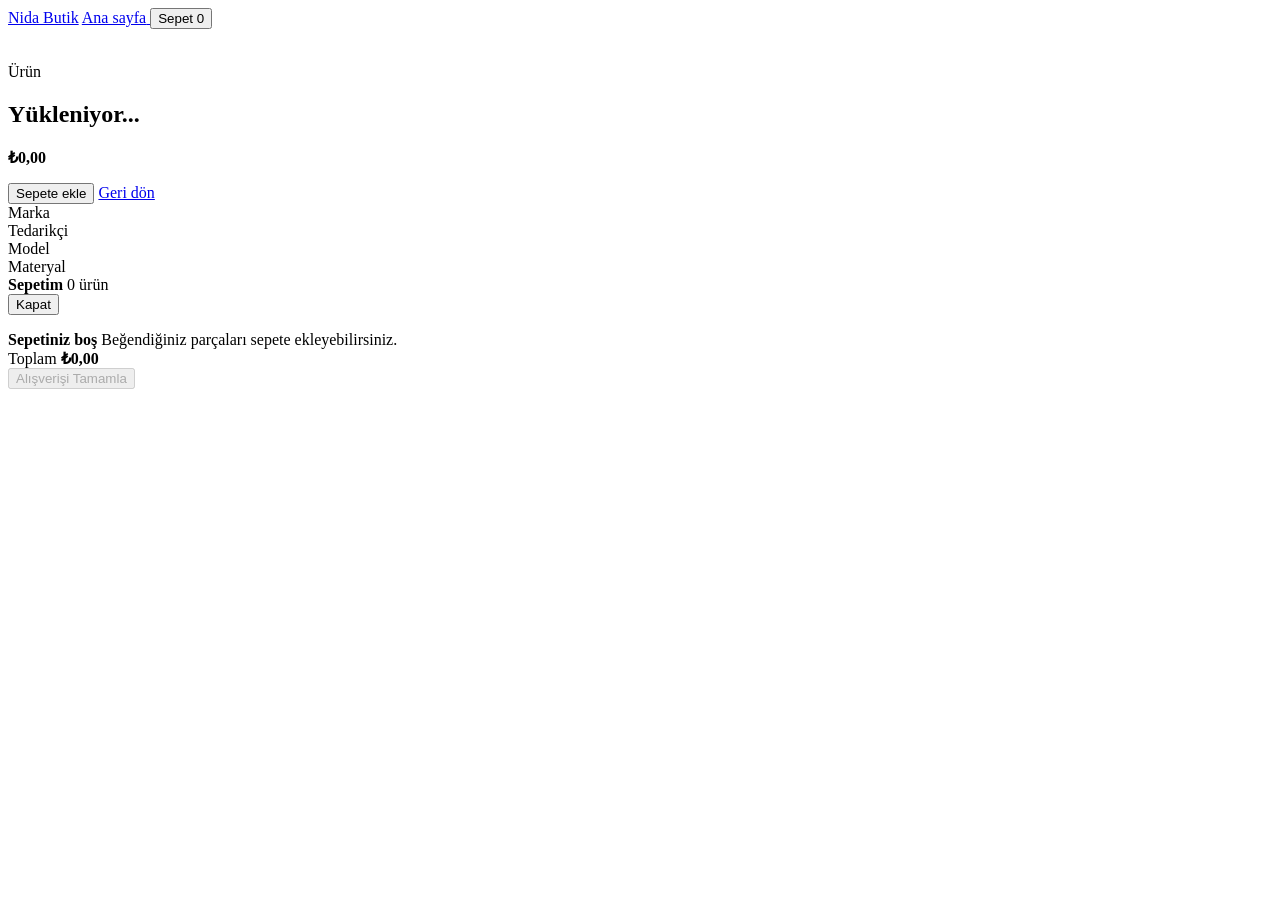
==== src/main/resources/static/product.html @ 01fc4eeb "Add product detail pages and hero updates" ====
<!doctype html>
<html lang="tr">
<head>
    <meta charset="utf-8">
    <meta name="viewport" content="width=device-width, initial-scale=1">
    <title>Ürün Detayı | Nida Butik</title>
    <link rel="stylesheet" href="/styles.css">
</head>
<body class="product-page">
<header class="site-header">
    <a class="logo" href="/">Nida Butik</a>
    <a class="cart-button product-back-link" href="/">
        <span>Ana sayfa</span>
    </a>
    <button id="cartButton" class="cart-button" type="button" aria-label="Sepeti aç">
        <span>Sepet</span>
        <span id="cartCount">0</span>
    </button>
</header>

<main class="product-detail-shell">
    <section class="product-detail" id="productDetail" aria-live="polite">
        <div class="product-detail-media">
            <img id="productImage" src="" alt="">
        </div>
        <div class="product-detail-copy">
            <p class="product-detail-kicker" id="productCategory">Ürün</p>
            <h1 id="productName">Yükleniyor...</h1>
            <p class="product-detail-meta" id="productMeta"></p>
            <div class="product-detail-price-row">
                <strong id="productPrice">₺0,00</strong>
                <span id="productStock"></span>
            </div>
            <p class="product-detail-description" id="productDescription"></p>

            <div class="product-detail-actions">
                <button id="addToCartButton" type="button">Sepete ekle</button>
                <a class="secondary-button product-detail-home" href="/">Geri dön</a>
            </div>

            <div class="product-detail-specs">
                <div>
                    <span>Marka</span>
                    <strong id="productBrand"></strong>
                </div>
                <div>
                    <span>Tedarikçi</span>
                    <strong id="productSupplier"></strong>
                </div>
                <div>
                    <span>Model</span>
                    <strong id="productModel"></strong>
                </div>
                <div>
                    <span>Materyal</span>
                    <strong id="productMaterial"></strong>
                </div>
            </div>
        </div>
    </section>
</main>

<aside class="cart-panel" id="cartPanel" aria-label="Sepet özeti">
    <div class="cart-header">
        <div>
            <strong>Sepetim</strong>
            <span id="cartSummary">0 ürün</span>
        </div>
        <button id="closeCart" type="button" aria-label="Sepeti kapat">Kapat</button>
    </div>
    <ul id="cartItems"></ul>
    <div class="cart-empty" id="cartEmpty">
        <strong>Sepetiniz boş</strong>
        <span>Beğendiğiniz parçaları sepete ekleyebilirsiniz.</span>
    </div>
    <div class="cart-footer">
        <div>
            <span>Toplam</span>
            <strong id="cartTotal">₺0,00</strong>
        </div>
        <button id="checkoutButton" type="button" disabled>Alışverişi Tamamla</button>
    </div>
</aside>

<script src="/product.js"></script>
</body>
</html>
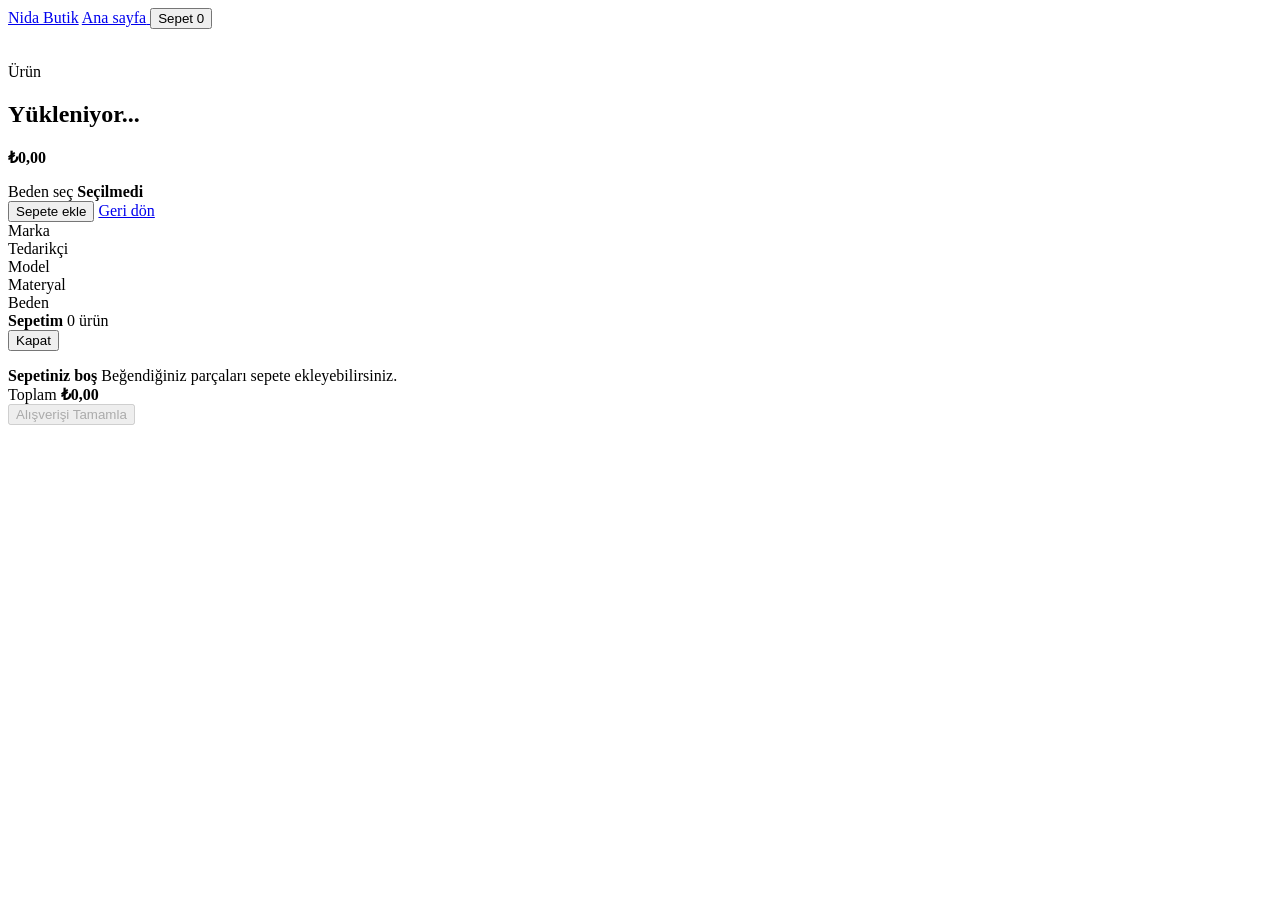
==== commit ba074608: "Add selectable product sizes" ====
--- a/src/main/resources/static/product.html
+++ b/src/main/resources/static/product.html
@@ -33,6 +33,14 @@
             </div>
             <p class="product-detail-description" id="productDescription"></p>
 
+            <div class="product-size-picker">
+                <div class="product-size-picker-header">
+                    <span>Beden seç</span>
+                    <strong id="selectedSizeText">Seçilmedi</strong>
+                </div>
+                <div class="size-selector" id="sizeSelector" aria-label="Beden seçenekleri"></div>
+            </div>
+
             <div class="product-detail-actions">
                 <button id="addToCartButton" type="button">Sepete ekle</button>
                 <a class="secondary-button product-detail-home" href="/">Geri dön</a>
@@ -54,6 +62,10 @@
                 <div>
                     <span>Materyal</span>
                     <strong id="productMaterial"></strong>
+                </div>
+                <div>
+                    <span>Beden</span>
+                    <strong id="productSize"></strong>
                 </div>
             </div>
         </div>
